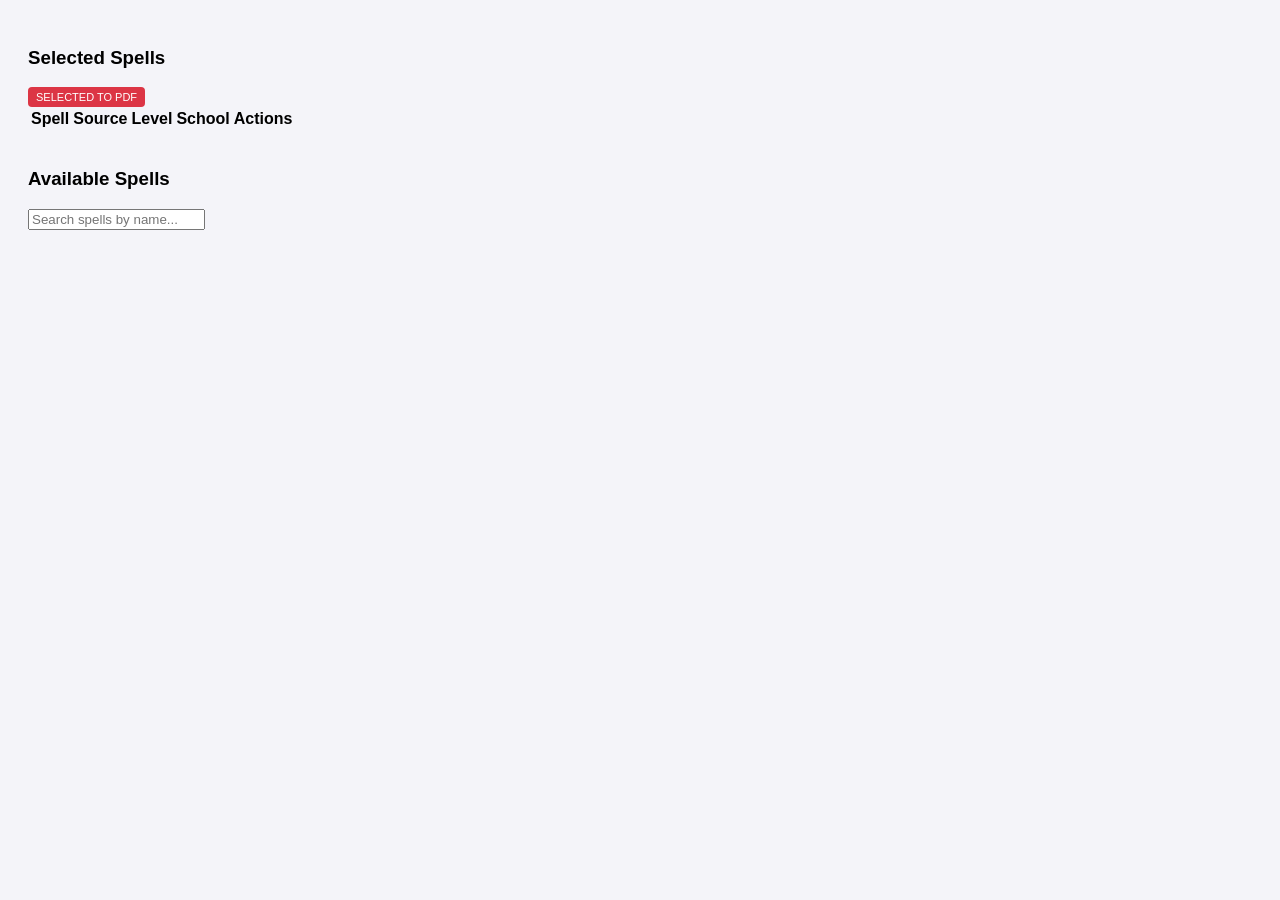
==== grimoire/index.html @ 1cff6e91 "Clean up api.js" ====
<!doctype html>
<html>

<head>
  <link rel="stylesheet" href="styles.css" />
  <script src="api.js"></script>
</head>

<body>
  <div class="selected">
    <h3>Selected Spells</h3>
    <button onclick="exportAll()" class="btn-pdf">Selected to PDF</button>
    <table id="selected-table">
      <thead>
        <tr>
          <th>Spell</th>
          <th>Source</th>
          <th>Level</th>
          <th>School</th>
          <th>Actions</th>
        </tr>
      </thead>
      <tbody id="selected-table-list"></tbody>
    </table>
  </div>

  <br>

  <div class="spells">
    <h3>Available Spells</h3>
    <!--<button onclick="getSpells()">Load Spells</button>-->
    <div class="search-container">
      <input type="text" id="spell-search" class="search-bar" placeholder="Search spells by name..."
        oninput="filterSpells()">
    </div>
    <table id="spells-table" style="display: none; margin-top: 15px">
      <thead>
        <tr>
          <th>Spell</th>
          <th>Source</th>
          <th>Level</th>
          <th>School</th>
          <th>Actions</th>
        </tr>
      </thead>
      <tbody id="spells-table-list"></tbody>
    </table>
  </div>
</body>

</html>
---- grimoire/styles.css ----
body {
    font-family: sans-serif;
    padding: 20px;
    background: #f4f4f9;
}

button {
    padding: 10px;
    background: #007bff;
    color: white;
    border: none;
    cursor: pointer;
}

.btn-pdf {
    padding: 4px 8px;
    background: #dc3545; /* Crimson/red theme for PDF export */
    color: white;
    border: none;
    border-radius: 4px;
    cursor: pointer;
    font-size: 11px;
    text-transform: uppercase;
}

.btn-pdf:hover {
    background: #bd2130;
}
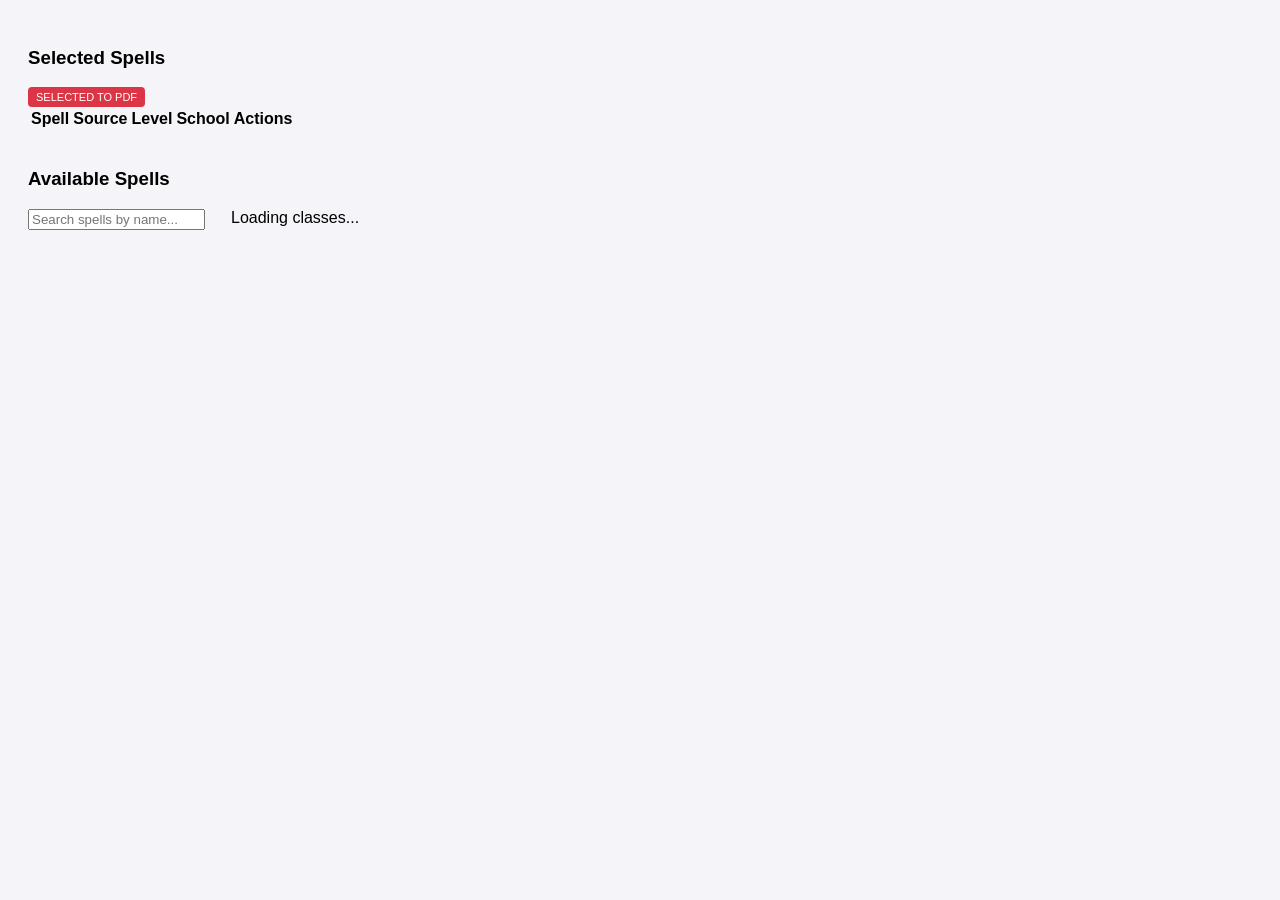
==== commit adc7f21c: "Add class filter" ====
--- a/grimoire/index.html
+++ b/grimoire/index.html
@@ -29,9 +29,16 @@
   <div class="spells">
     <h3>Available Spells</h3>
     <!--<button onclick="getSpells()">Load Spells</button>-->
-    <div class="search-container">
-      <input type="text" id="spell-search" class="search-bar" placeholder="Search spells by name..."
-        oninput="filterSpells()">
+    <div id="filters">
+      <div class="search-container">
+        <input type="text" id="spell-search" class="search-bar" placeholder="Search spells by name..."
+          oninput="filterSpells()">
+      </div>
+      <div>
+        <div id="class-filter-container" style="display: inline-block; margin-left: 10px;">
+          Loading classes...
+        </div>
+      </div>
     </div>
     <table id="spells-table" style="display: none; margin-top: 15px">
       <thead>
--- a/grimoire/styles.css
+++ b/grimoire/styles.css
@@ -25,4 +25,9 @@
 
 .btn-pdf:hover {
     background: #bd2130;
+}
+
+#filters {
+    display: flex;
+    gap: 1rem;
 }
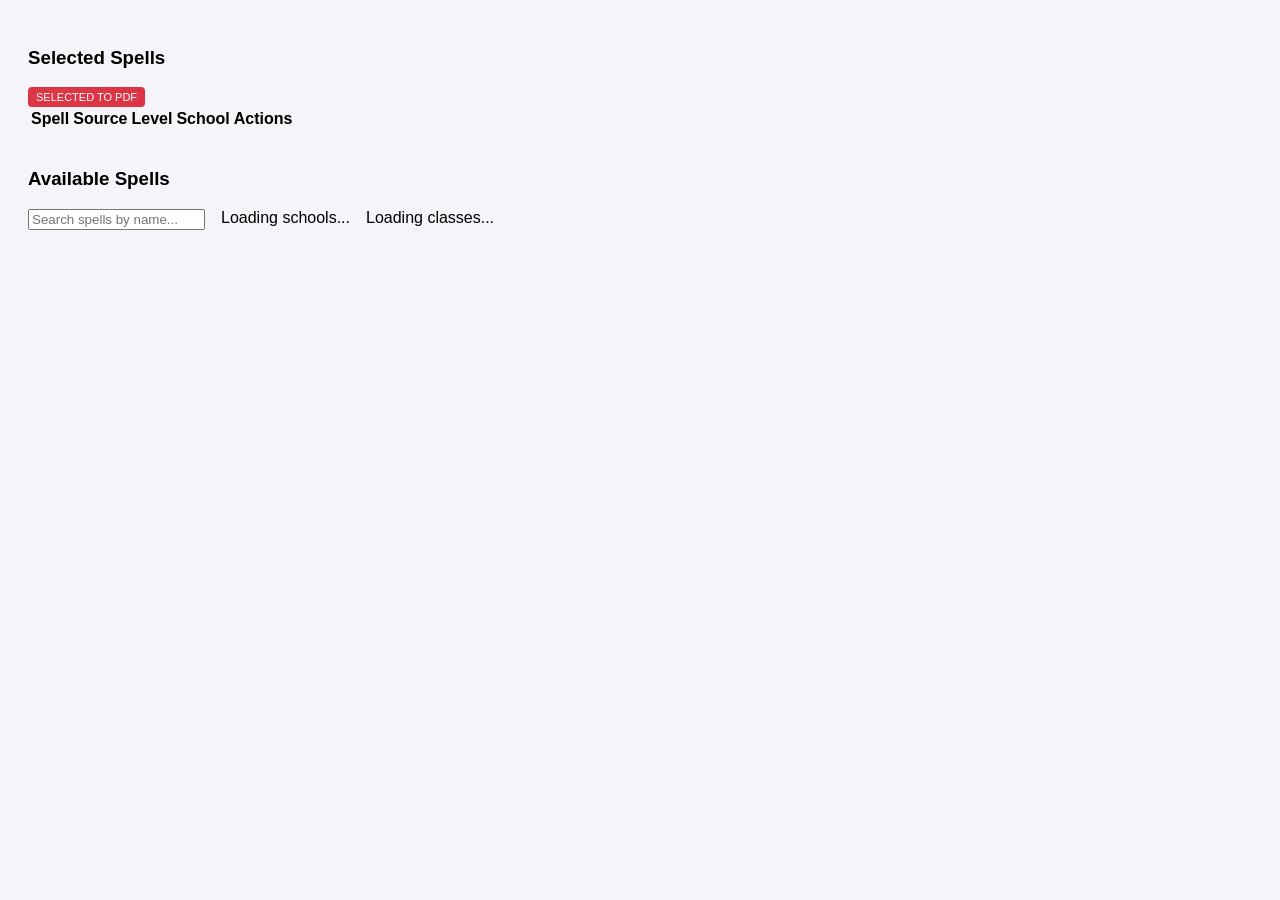
==== commit 20ad61ec: "Add school filter" ====
--- a/grimoire/index.html
+++ b/grimoire/index.html
@@ -34,11 +34,8 @@
         <input type="text" id="spell-search" class="search-bar" placeholder="Search spells by name..."
           oninput="filterSpells()">
       </div>
-      <div>
-        <div id="class-filter-container" style="display: inline-block; margin-left: 10px;">
-          Loading classes...
-        </div>
-      </div>
+      <div id="school-filter-container">Loading schools...</div>
+      <div id="class-filter-container">Loading classes...</div>
     </div>
     <table id="spells-table" style="display: none; margin-top: 15px">
       <thead>
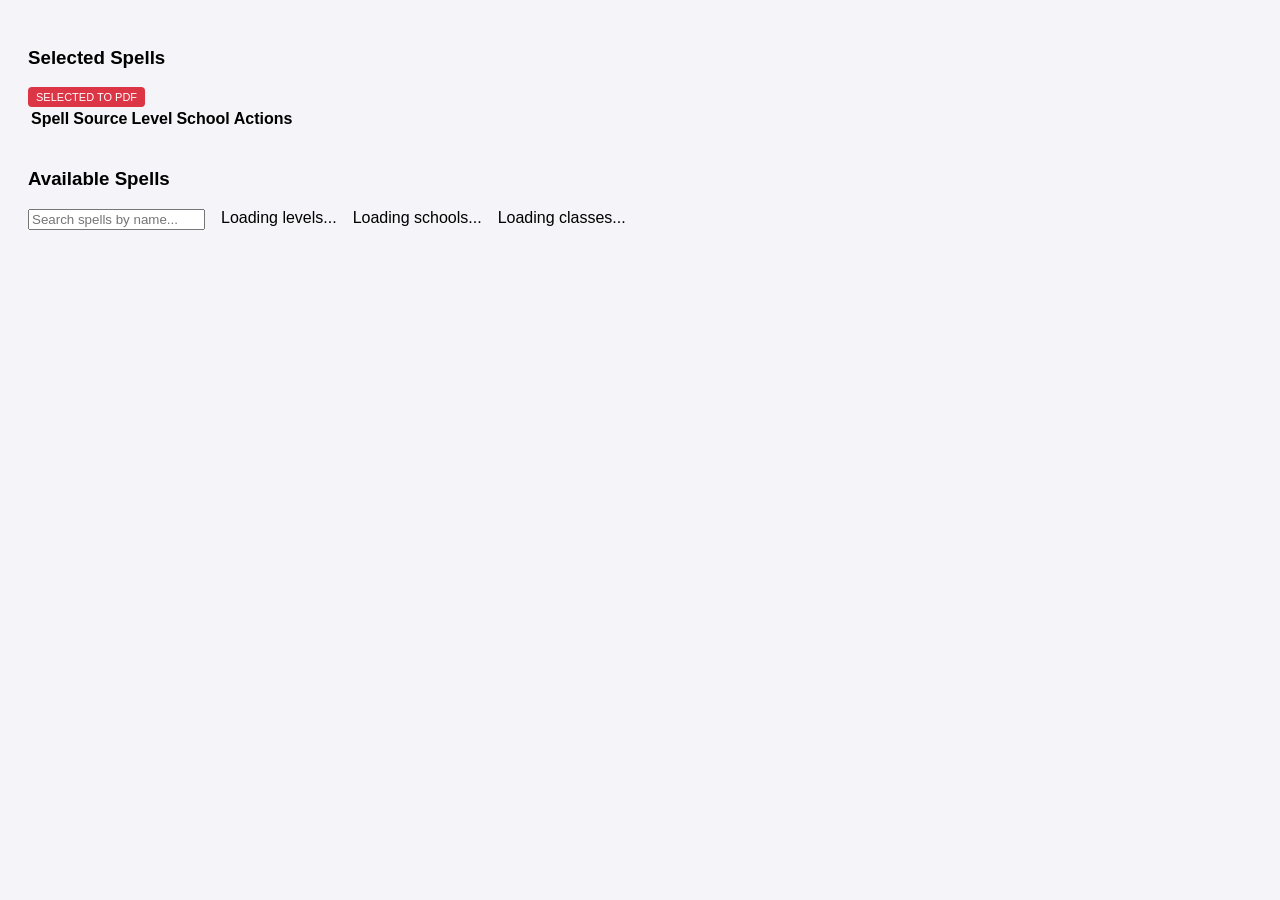
==== commit f3b0a8a7: "Add level filtering" ====
--- a/grimoire/index.html
+++ b/grimoire/index.html
@@ -34,6 +34,7 @@
         <input type="text" id="spell-search" class="search-bar" placeholder="Search spells by name..."
           oninput="filterSpells()">
       </div>
+      <div id="level-filter-container">Loading levels...</div>
       <div id="school-filter-container">Loading schools...</div>
       <div id="class-filter-container">Loading classes...</div>
     </div>
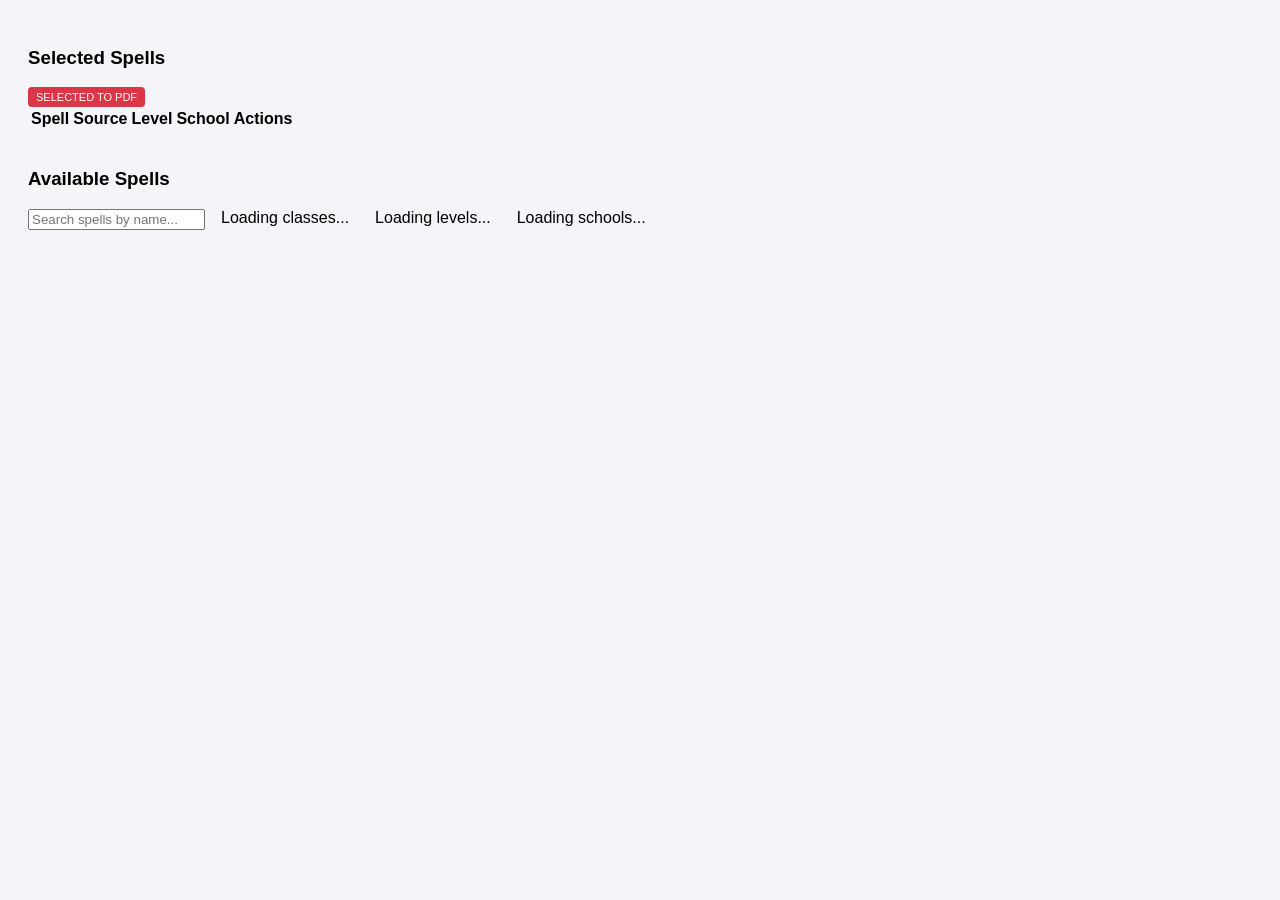
==== commit 9b8d1497: "Adjust dropdown to be multiselect" ====
--- a/grimoire/index.html
+++ b/grimoire/index.html
@@ -28,15 +28,14 @@
 
   <div class="spells">
     <h3>Available Spells</h3>
-    <!--<button onclick="getSpells()">Load Spells</button>-->
     <div id="filters">
       <div class="search-container">
         <input type="text" id="spell-search" class="search-bar" placeholder="Search spells by name..."
           oninput="filterSpells()">
       </div>
-      <div id="level-filter-container">Loading levels...</div>
-      <div id="school-filter-container">Loading schools...</div>
-      <div id="class-filter-container">Loading classes...</div>
+      <div class="dropdown-container" id="class-filter-container">Loading classes...</div>
+      <div class="dropdown-container" id="level-filter-container">Loading levels...</div>
+      <div class="dropdown-container" id="school-filter-container">Loading schools...</div>
     </div>
     <table id="spells-table" style="display: none; margin-top: 15px">
       <thead>
--- a/grimoire/styles.css
+++ b/grimoire/styles.css
@@ -30,4 +30,58 @@
 #filters {
     display: flex;
     gap: 1rem;
+}
+
+.dropdown-container {
+  position: relative;
+  display: inline-block;
+  margin-right: 10px;
+}
+
+.dropdown-header {
+  padding: 6px 12px;
+  color: gray;
+  background-color: #fff;
+  border: 1px solid #ccc;
+  border-radius: 4px;
+  cursor: pointer;
+  min-width: 140px;
+  text-align: left;
+  white-space: nowrap;
+  overflow: hidden;
+  text-overflow: ellipsis;
+}
+
+.dropdown-header:hover {
+  background-color: #f9f9f9;
+  border-color: #999;
+}
+
+.dropdown-content {
+  display: none;
+  position: absolute;
+  background-color: #ffffff;
+  min-width: 200px;
+  max-height: 250px;
+  overflow-y: auto;
+  border: 1px solid #bbb;
+  border-radius: 4px;
+  box-shadow: 0px 4px 8px rgba(0,0,0,0.15);
+  z-index: 10;
+  padding: 6px 0;
+}
+
+.dropdown-container.active .dropdown-content {
+  display: block;
+}
+
+.dropdown-content label {
+  display: block;
+  padding: 6px 12px;
+  cursor: pointer;
+  white-space: nowrap;
+}
+
+.dropdown-content label:hover {
+  background-color: #f1f1f1;
 }
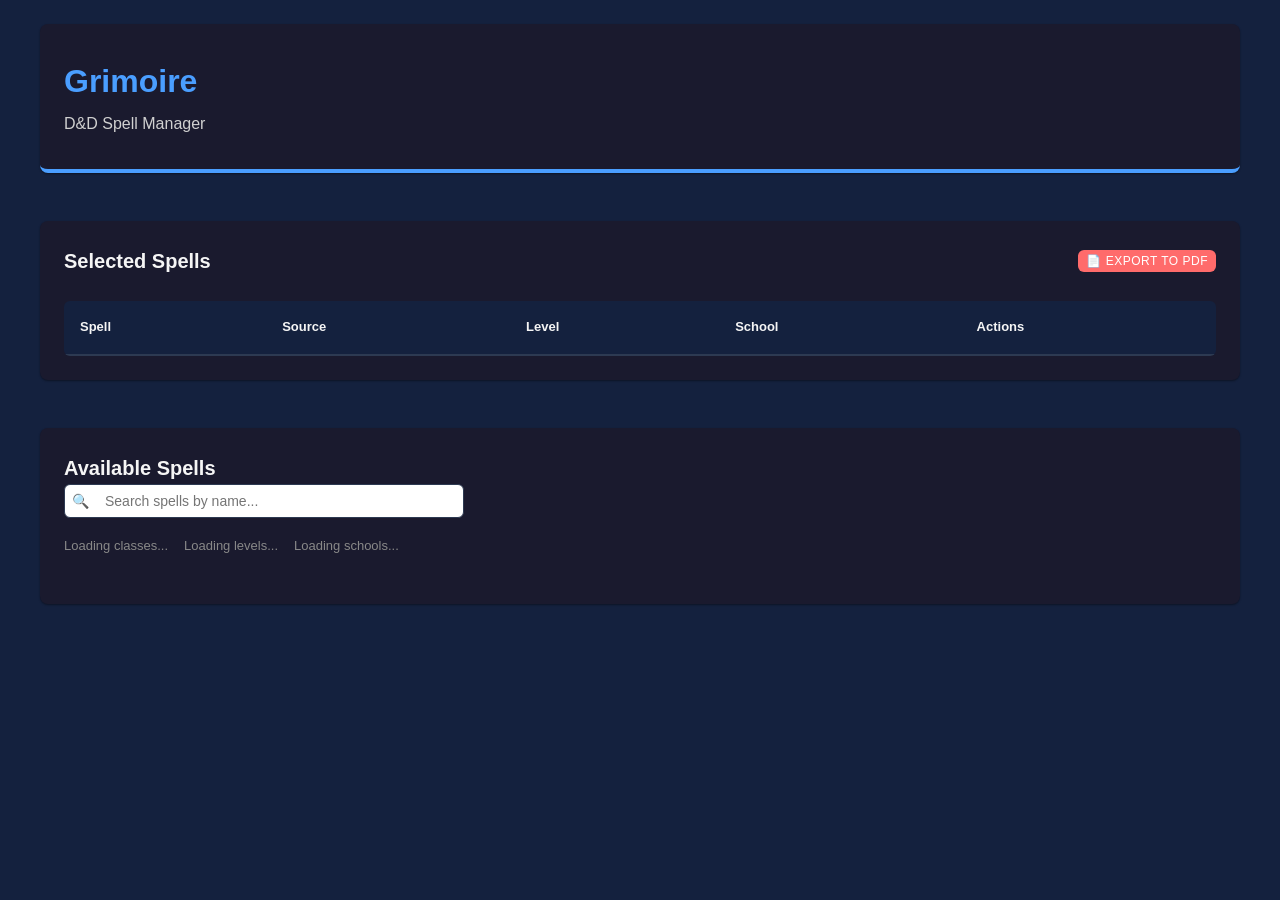
==== commit 2030e369: "Rework styling" ====
--- a/grimoire/index.html
+++ b/grimoire/index.html
@@ -1,55 +1,99 @@
-<!doctype html>
-<html>
+<!DOCTYPE html>
+<html lang="en">
 
 <head>
+  <meta charset="UTF-8">
+  <meta name="viewport" content="width=device-width, initial-scale=1.0">
+  <title>Grimoire - Spell Manager</title>
   <link rel="stylesheet" href="styles.css" />
-  <script src="api.js"></script>
 </head>
 
 <body>
-  <div class="selected">
-    <h3>Selected Spells</h3>
-    <button onclick="exportAll()" class="btn-pdf">Selected to PDF</button>
-    <table id="selected-table">
-      <thead>
-        <tr>
-          <th>Spell</th>
-          <th>Source</th>
-          <th>Level</th>
-          <th>School</th>
-          <th>Actions</th>
-        </tr>
-      </thead>
-      <tbody id="selected-table-list"></tbody>
-    </table>
+  <div class="container">
+    <!-- Header -->
+    <header class="header">
+      <h1 class="header-title">Grimoire</h1>
+      <p class="header-subtitle">D&D Spell Manager</p>
+    </header>
+
+    <!-- Main Content -->
+    <main class="main-content">
+      <!-- Selected Spells Section -->
+      <section class="section selected-section" aria-labelledby="selected-heading">
+        <div class="section-header">
+          <h2 id="selected-heading" class="section-title">Selected Spells</h2>
+          <button onclick="exportAll()" class="btn btn-primary btn-export" aria-label="Export selected spells to PDF">
+            📄 Export to PDF
+          </button>
+        </div>
+        
+        <div class="table-wrapper">
+          <table id="selected-table" class="table">
+            <thead>
+              <tr>
+                <th scope="col">Spell</th>
+                <th scope="col">Source</th>
+                <th scope="col">Level</th>
+                <th scope="col">School</th>
+                <th scope="col">Actions</th>
+              </tr>
+            </thead>
+            <tbody id="selected-table-list" class="table-body"></tbody>
+          </table>
+        </div>
+      </section>
+
+      <!-- Available Spells Section -->
+      <section class="section available-section" aria-labelledby="available-heading">
+        <h2 id="available-heading" class="section-title">Available Spells</h2>
+        
+        <!-- Filters -->
+        <div class="filters" role="search" aria-label="Spell filters">
+          <div class="search-container">
+            <input 
+              type="text" 
+              id="spell-search" 
+              class="search-input" 
+              placeholder="Search spells by name..."
+              oninput="filterSpells()"
+              aria-label="Search spells"
+            >
+            <span class="search-icon">🔍</span>
+          </div>
+          
+          <div class="filter-dropdowns">
+            <div class="dropdown-container" id="class-filter-container" aria-label="Filter by class">
+              <span class="loading-text">Loading classes...</span>
+            </div>
+            <div class="dropdown-container" id="level-filter-container" aria-label="Filter by level">
+              <span class="loading-text">Loading levels...</span>
+            </div>
+            <div class="dropdown-container" id="school-filter-container" aria-label="Filter by school">
+              <span class="loading-text">Loading schools...</span>
+            </div>
+          </div>
+        </div>
+
+        <!-- Spells Table -->
+        <div class="table-wrapper">
+          <table id="spells-table" class="table" style="display: none;">
+            <thead>
+              <tr>
+                <th scope="col">Spell</th>
+                <th scope="col">Source</th>
+                <th scope="col">Level</th>
+                <th scope="col">School</th>
+                <th scope="col">Actions</th>
+              </tr>
+            </thead>
+            <tbody id="spells-table-list" class="table-body"></tbody>
+          </table>
+        </div>
+      </section>
+    </main>
   </div>
 
-  <br>
-
-  <div class="spells">
-    <h3>Available Spells</h3>
-    <div id="filters">
-      <div class="search-container">
-        <input type="text" id="spell-search" class="search-bar" placeholder="Search spells by name..."
-          oninput="filterSpells()">
-      </div>
-      <div class="dropdown-container" id="class-filter-container">Loading classes...</div>
-      <div class="dropdown-container" id="level-filter-container">Loading levels...</div>
-      <div class="dropdown-container" id="school-filter-container">Loading schools...</div>
-    </div>
-    <table id="spells-table" style="display: none; margin-top: 15px">
-      <thead>
-        <tr>
-          <th>Spell</th>
-          <th>Source</th>
-          <th>Level</th>
-          <th>School</th>
-          <th>Actions</th>
-        </tr>
-      </thead>
-      <tbody id="spells-table-list"></tbody>
-    </table>
-  </div>
+  <script src="api.js"></script>
 </body>
 
 </html>
--- a/grimoire/styles.css
+++ b/grimoire/styles.css
@@ -1,87 +1,519 @@
+/* ============================================================================
+   CSS Variables - Theme and Design System (Dark Mode)
+   ============================================================================ */
+:root {
+  /* Colors */
+  --color-primary: #4a9eff;
+  --color-primary-dark: #357abd;
+  --color-primary-hover: #5badff;
+  --color-danger: #ff6b6b;
+  --color-danger-dark: #e63946;
+  --color-danger-hover: #ff7f7f;
+  --color-success: #51cf66;
+  --color-info: #4ecdc4;
+  --color-warning: #ffd93d;
+  
+  --color-bg-primary: #1a1a2e;
+  --color-bg-secondary: #14213e;
+  --color-bg-tertiary: #162549;
+  
+  --color-text-primary: #f5f5f5;
+  --color-text-secondary: #d0d0d0;
+  --color-text-muted: #888888;
+  --color-text-light: #555555;
+  
+  --color-border: #2d3a52;
+  --color-border-light: #242d3f;
+  --color-shadow: rgba(0, 0, 0, 0.4);
+  
+  /* Spacing */
+  --spacing-xs: 4px;
+  --spacing-sm: 8px;
+  --spacing-md: 16px;
+  --spacing-lg: 24px;
+  --spacing-xl: 32px;
+  --spacing-2xl: 48px;
+  
+  /* Typography */
+  --font-family-base: -apple-system, BlinkMacSystemFont, 'Segoe UI', Roboto, 'Helvetica Neue', Arial, sans-serif;
+  --font-size-xs: 12px;
+  --font-size-sm: 13px;
+  --font-size-base: 14px;
+  --font-size-md: 16px;
+  --font-size-lg: 18px;
+  --font-size-xl: 20px;
+  --font-size-2xl: 24px;
+  --font-size-3xl: 32px;
+  
+  --font-weight-normal: 400;
+  --font-weight-medium: 500;
+  --font-weight-bold: 700;
+  
+  /* Border Radius */
+  --radius-xs: 2px;
+  --radius-sm: 4px;
+  --radius-md: 6px;
+  --radius-lg: 8px;
+  
+  /* Shadows */
+  --shadow-sm: 0 1px 2px var(--color-shadow);
+  --shadow-md: 0 4px 8px var(--color-shadow);
+  --shadow-lg: 0 8px 16px rgba(0, 0, 0, 0.15);
+  
+  /* Transitions */
+  --transition-fast: 150ms ease;
+  --transition-base: 300ms ease;
+  --transition-slow: 500ms ease;
+}
+
+/* ============================================================================
+   Global Styles
+   ============================================================================ */
+* {
+  margin: 0;
+  padding: 0;
+  box-sizing: border-box;
+}
+
+html {
+  font-size: 16px;
+}
+
 body {
-    font-family: sans-serif;
-    padding: 20px;
-    background: #f4f4f9;
-}
-
-button {
-    padding: 10px;
-    background: #007bff;
-    color: white;
-    border: none;
-    cursor: pointer;
-}
-
-.btn-pdf {
-    padding: 4px 8px;
-    background: #dc3545; /* Crimson/red theme for PDF export */
-    color: white;
-    border: none;
-    border-radius: 4px;
-    cursor: pointer;
-    font-size: 11px;
-    text-transform: uppercase;
-}
-
-.btn-pdf:hover {
-    background: #bd2130;
-}
-
-#filters {
-    display: flex;
-    gap: 1rem;
-}
-
+  font-family: var(--font-family-base);
+  font-size: var(--font-size-base);
+  line-height: 1.6;
+  color: var(--color-text-primary);
+  background-color: var(--color-bg-secondary);
+  padding: var(--spacing-lg);
+}
+
+/* ============================================================================
+   Fonts & Text
+   ============================================================================ */
+
+a {
+  color: var(--color-primary);
+  text-decoration: none;
+  transition: color var(--transition-base);
+}
+
+a:hover {
+  color: var(--color-primary-hover);
+  text-decoration: underline;
+}
+
+a:focus-visible {
+  outline: 2px solid var(--color-primary);
+  outline-offset: 2px;
+}
+
+/* ============================================================================
+   Layout - Container and Main Content
+   ============================================================================ */
+.container {
+  max-width: 1200px;
+  margin: 0 auto;
+}
+
+.header {
+  background-color: var(--color-bg-primary);
+  padding: var(--spacing-xl) var(--spacing-lg);
+  margin-bottom: var(--spacing-2xl);
+  border-radius: var(--radius-lg);
+  box-shadow: var(--shadow-sm);
+  border-bottom: 4px solid var(--color-primary);
+}
+
+.header-title {
+  font-size: var(--font-size-3xl);
+  font-weight: var(--font-weight-bold);
+  color: var(--color-primary);
+  margin-bottom: var(--spacing-xs);
+}
+
+.header-subtitle {
+  font-size: var(--font-size-md);
+  color: var(--color-text-secondary);
+  font-weight: var(--font-weight-normal);
+}
+
+.main-content {
+  display: flex;
+  flex-direction: column;
+  gap: var(--spacing-2xl);
+}
+
+/* ============================================================================
+   Sections
+   ============================================================================ */
+.section {
+  background-color: var(--color-bg-primary);
+  border-radius: var(--radius-lg);
+  padding: var(--spacing-lg);
+  box-shadow: var(--shadow-sm);
+}
+
+.section-header {
+  display: flex;
+  justify-content: space-between;
+  align-items: center;
+  margin-bottom: var(--spacing-lg);
+  flex-wrap: wrap;
+  gap: var(--spacing-md);
+}
+
+.section-title {
+  font-size: var(--font-size-xl);
+  font-weight: var(--font-weight-bold);
+  color: var(--color-text-primary);
+  margin: 0;
+}
+
+/* ============================================================================
+   Buttons
+   ============================================================================ */
+.btn {
+  padding: var(--spacing-sm) var(--spacing-md);
+  border: none;
+  border-radius: var(--radius-md);
+  font-size: var(--font-size-sm);
+  font-weight: var(--font-weight-medium);
+  cursor: pointer;
+  transition: all var(--transition-fast);
+  text-transform: uppercase;
+  letter-spacing: 0.5px;
+  display: inline-flex;
+  align-items: center;
+  gap: var(--spacing-sm);
+  white-space: nowrap;
+}
+
+.btn:hover {
+  transform: translateY(-2px);
+  box-shadow: var(--shadow-md);
+}
+
+.btn:active {
+  transform: translateY(0);
+}
+
+.btn-primary {
+  background-color: var(--color-primary);
+  color: white;
+}
+
+.btn-primary:hover {
+  background-color: var(--color-primary-hover);
+}
+
+.btn-primary:active {
+  background-color: var(--color-primary-dark);
+}
+
+.btn-export {
+  background-color: var(--color-danger);
+  color: white;
+  font-size: var(--font-size-xs);
+  padding: var(--spacing-xs) var(--spacing-sm);
+}
+
+.btn-export:hover {
+  background-color: var(--color-danger-hover);
+}
+
+.btn-export:active {
+  background-color: var(--color-danger-dark);
+}
+
+.btn:disabled {
+  opacity: 0.6;
+  cursor: not-allowed;
+}
+
+/* ============================================================================
+   Search
+   ============================================================================ */
+.filters {
+  display: flex;
+  flex-direction: column;
+  gap: var(--spacing-md);
+  margin-bottom: var(--spacing-lg);
+}
+
+.search-container {
+  position: relative;
+  flex: 1;
+  max-width: 400px;
+}
+
+.search-input {
+  width: 100%;
+  padding: var(--spacing-sm) var(--spacing-md) var(--spacing-sm) var(--spacing-md);
+  padding-left: calc(var(--spacing-md) + 24px);
+  border: 1px solid var(--color-border);
+  border-radius: var(--radius-md);
+  font-size: var(--font-size-base);
+  font-family: var(--font-family-base);
+  transition: all var(--transition-fast);
+}
+
+.search-input:focus {
+  outline: none;
+  border-color: var(--color-primary);
+  box-shadow: 0 0 0 3px rgba(0, 123, 255, 0.1);
+}
+
+.search-icon {
+  position: absolute;
+  left: var(--spacing-sm);
+  top: 50%;
+  transform: translateY(-50%);
+  color: var(--color-text-muted);
+  pointer-events: none;
+}
+
+.filter-dropdowns {
+  display: flex;
+  gap: var(--spacing-md);
+  flex-wrap: wrap;
+}
+
+.loading-text {
+  color: var(--color-text-muted);
+  font-size: var(--font-size-sm);
+}
+
+/* ============================================================================
+   Dropdown
+   ============================================================================ */
 .dropdown-container {
   position: relative;
   display: inline-block;
-  margin-right: 10px;
 }
 
 .dropdown-header {
-  padding: 6px 12px;
-  color: gray;
-  background-color: #fff;
-  border: 1px solid #ccc;
-  border-radius: 4px;
+  padding: var(--spacing-sm) var(--spacing-md);
+  color: var(--color-text-secondary);
+  background-color: var(--color-bg-primary);
+  border: 1px solid var(--color-border);
+  border-radius: var(--radius-md);
   cursor: pointer;
   min-width: 140px;
   text-align: left;
   white-space: nowrap;
   overflow: hidden;
   text-overflow: ellipsis;
+  font-size: var(--font-size-base);
+  transition: all var(--transition-fast);
 }
 
 .dropdown-header:hover {
-  background-color: #f9f9f9;
-  border-color: #999;
+  background-color: var(--color-bg-tertiary);
+  border-color: var(--color-text-secondary);
+}
+
+.dropdown-header.active {
+  border-color: var(--color-primary);
+  background-color: var(--color-bg-secondary);
 }
 
 .dropdown-content {
   display: none;
   position: absolute;
-  background-color: #ffffff;
+  top: calc(100% + 2px);
+  left: 0;
+  background-color: var(--color-bg-primary);
   min-width: 200px;
   max-height: 250px;
   overflow-y: auto;
-  border: 1px solid #bbb;
-  border-radius: 4px;
-  box-shadow: 0px 4px 8px rgba(0,0,0,0.15);
-  z-index: 10;
-  padding: 6px 0;
+  border: 1px solid var(--color-border);
+  border-radius: var(--radius-md);
+  box-shadow: var(--shadow-lg);
+  z-index: 100;
+  padding: var(--spacing-sm) 0;
 }
 
 .dropdown-container.active .dropdown-content {
   display: block;
+  animation: slideDown var(--transition-fast) ease;
+}
+
+@keyframes slideDown {
+  from {
+    opacity: 0;
+    transform: translateY(-5px);
+  }
+  to {
+    opacity: 1;
+    transform: translateY(0);
+  }
 }
 
 .dropdown-content label {
   display: block;
-  padding: 6px 12px;
+  padding: var(--spacing-sm) var(--spacing-md);
   cursor: pointer;
   white-space: nowrap;
+  overflow: hidden;
+  text-overflow: ellipsis;
+  font-size: var(--font-size-base);
+  transition: background-color var(--transition-fast);
+  user-select: none;
 }
 
 .dropdown-content label:hover {
-  background-color: #f1f1f1;
+  background-color: var(--color-bg-secondary);
+}
+
+.dropdown-content input[type="checkbox"] {
+  margin-right: var(--spacing-sm);
+  cursor: pointer;
+}
+
+/* ============================================================================
+   Tables
+   ============================================================================ */
+.table-wrapper {
+  overflow-x: auto;
+  border-radius: var(--radius-md);
+}
+
+.table {
+  width: 100%;
+  border-collapse: collapse;
+  font-size: var(--font-size-sm);
+}
+
+.table thead {
+  background-color: var(--color-bg-secondary);
+  border-bottom: 2px solid var(--color-border);
+}
+
+.table th {
+  padding: var(--spacing-md);
+  text-align: left;
+  font-weight: var(--font-weight-bold);
+  color: var(--color-text-primary);
+  white-space: nowrap;
+}
+
+.table tbody {
+  /* Empty to allow targeting */
+}
+
+.table-body tr {
+  border-bottom: 1px solid var(--color-border-light);
+  transition: background-color var(--transition-fast);
+}
+
+.table-body tr:hover {
+  background-color: var(--color-bg-secondary);
+}
+
+.table-body tr:last-child {
+  border-bottom: none;
+}
+
+.table td {
+  padding: var(--spacing-md);
+  color: var(--color-text-secondary);
+}
+
+.table td:first-child {
+  font-weight: var(--font-weight-medium);
+  color: var(--color-text-primary);
+}
+
+/* ============================================================================
+   Responsive Design
+   ============================================================================ */
+@media (max-width: 768px) {
+  body {
+    padding: var(--spacing-md);
+  }
+
+  .header {
+    padding: var(--spacing-lg);
+  }
+
+  .section {
+    padding: var(--spacing-md);
+  }
+
+  .section-header {
+    flex-direction: column;
+    align-items: flex-start;
+  }
+
+  .filter-dropdowns {
+    flex-direction: column;
+    width: 100%;
+  }
+
+  .dropdown-container {
+    width: 100%;
+  }
+
+  .dropdown-header {
+    width: 100%;
+  }
+
+  .search-container {
+    max-width: 100%;
+  }
+
+  .table {
+    font-size: var(--font-size-xs);
+  }
+
+  .table th,
+  .table td {
+    padding: var(--spacing-sm);
+  }
+
+  .btn {
+    padding: var(--spacing-xs) var(--spacing-sm);
+    font-size: var(--font-size-xs);
+  }
+}
+
+@media (max-width: 480px) {
+  body {
+    padding: var(--spacing-sm);
+  }
+
+  .header {
+    padding: var(--spacing-md);
+    margin-bottom: var(--spacing-lg);
+  }
+
+  .header-title {
+    font-size: var(--font-size-2xl);
+  }
+
+  .header-subtitle {
+    font-size: var(--font-size-sm);
+  }
+
+  .section {
+    padding: var(--spacing-sm);
+  }
+
+  .main-content {
+    gap: var(--spacing-lg);
+  }
+
+  .section-title {
+    font-size: var(--font-size-lg);
+  }
+
+  .table {
+    font-size: var(--font-size-xs);
+  }
+
+  .table th,
+  .table td {
+    padding: var(--spacing-xs);
+  }
 }
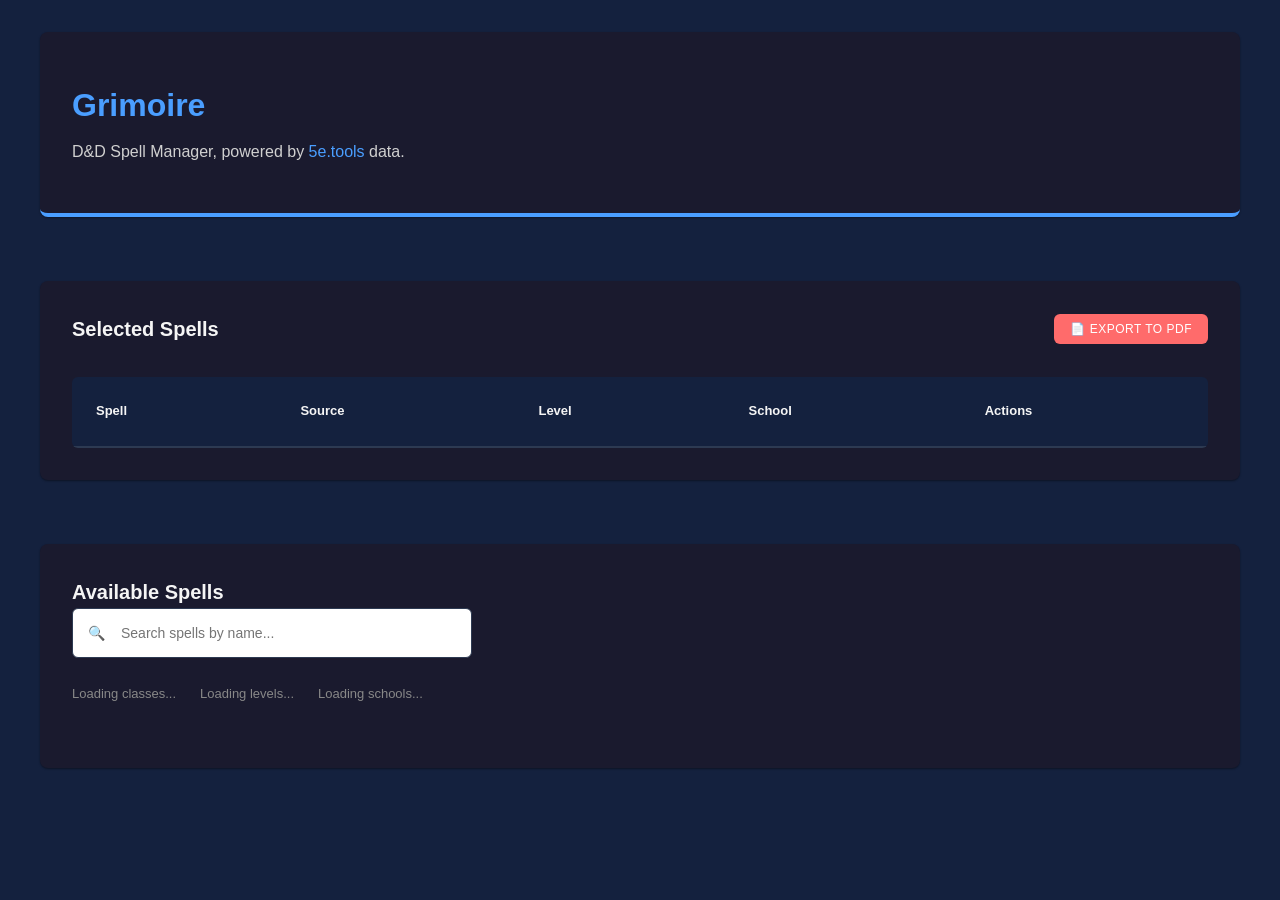
==== commit 92b392e5: "Styling touchups" ====
--- a/grimoire/index.html
+++ b/grimoire/index.html
@@ -4,7 +4,7 @@
 <head>
   <meta charset="UTF-8">
   <meta name="viewport" content="width=device-width, initial-scale=1.0">
-  <title>Grimoire - Spell Manager</title>
+  <title>Grimoire</title>
   <link rel="stylesheet" href="styles.css" />
 </head>
 
@@ -13,7 +13,7 @@
     <!-- Header -->
     <header class="header">
       <h1 class="header-title">Grimoire</h1>
-      <p class="header-subtitle">D&D Spell Manager</p>
+      <p class="header-subtitle">D&D Spell Manager, powered by <a href="https://5e.tools/" target="_blank" rel="noopener noreferrer">5e.tools</a> data.</p>
     </header>
 
     <!-- Main Content -->
--- a/grimoire/styles.css
+++ b/grimoire/styles.css
@@ -27,12 +27,12 @@
   --color-shadow: rgba(0, 0, 0, 0.4);
   
   /* Spacing */
-  --spacing-xs: 4px;
-  --spacing-sm: 8px;
-  --spacing-md: 16px;
-  --spacing-lg: 24px;
-  --spacing-xl: 32px;
-  --spacing-2xl: 48px;
+  --spacing-xs: 8px;
+  --spacing-sm: 16px;
+  --spacing-md: 24px;
+  --spacing-lg: 32px;
+  --spacing-xl: 48px;
+  --spacing-2xl: 64px;
   
   /* Typography */
   --font-family-base: -apple-system, BlinkMacSystemFont, 'Segoe UI', Roboto, 'Helvetica Neue', Arial, sans-serif;
@@ -403,6 +403,8 @@
 }
 
 .table-body tr {
+  content-visibility: auto;
+  contain-intrinsic-size: 0 48px;
   border-bottom: 1px solid var(--color-border-light);
   transition: background-color var(--transition-fast);
 }
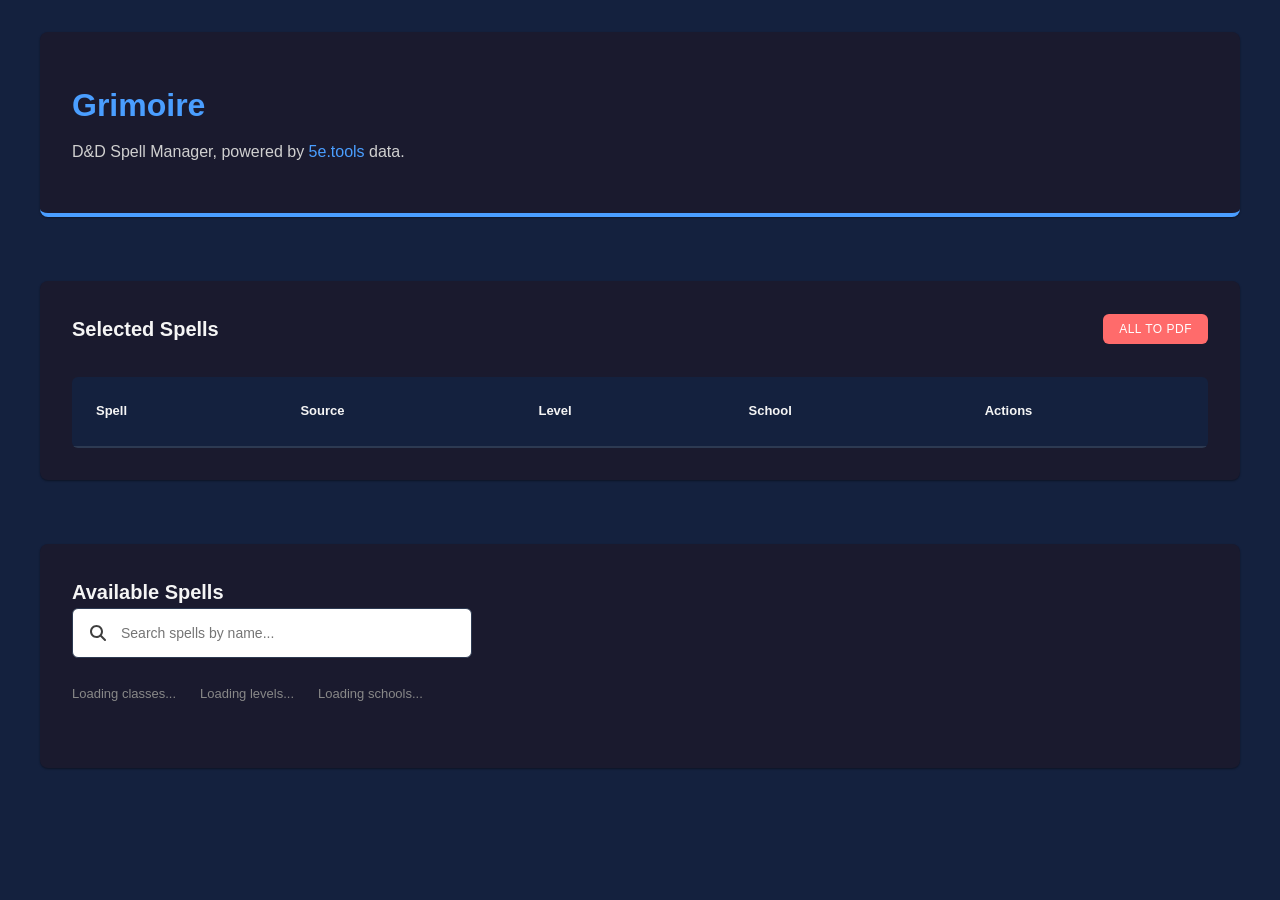
==== commit bb2195a6: "Replace emojis placeholders" ====
--- a/grimoire/index.html
+++ b/grimoire/index.html
@@ -23,7 +23,7 @@
         <div class="section-header">
           <h2 id="selected-heading" class="section-title">Selected Spells</h2>
           <button onclick="exportAll()" class="btn btn-primary btn-export" aria-label="Export selected spells to PDF">
-            📄 Export to PDF
+            All to PDF
           </button>
         </div>
         
@@ -58,7 +58,11 @@
               oninput="filterSpells()"
               aria-label="Search spells"
             >
-            <span class="search-icon">🔍</span>
+            <svg class="search-icon" xmlns="http://www.w3.org/2000/svg"
+              viewBox="0 0 640 640"><!--!Font Awesome Free v7.3.1 by @fontawesome - https://fontawesome.com License - https://fontawesome.com/license/free Copyright 2026 Fonticons, Inc.-->
+              <path
+                d="M480 272C480 317.9 465.1 360.3 440 394.7L566.6 521.4C579.1 533.9 579.1 554.2 566.6 566.7C554.1 579.2 533.8 579.2 521.3 566.7L394.7 440C360.3 465.1 317.9 480 272 480C157.1 480 64 386.9 64 272C64 157.1 157.1 64 272 64C386.9 64 480 157.1 480 272zM272 416C351.5 416 416 351.5 416 272C416 192.5 351.5 128 272 128C192.5 128 128 192.5 128 272C128 351.5 192.5 416 272 416z" />
+            </svg>
           </div>
           
           <div class="filter-dropdowns">
--- a/grimoire/styles.css
+++ b/grimoire/styles.css
@@ -271,6 +271,8 @@
   transform: translateY(-50%);
   color: var(--color-text-muted);
   pointer-events: none;
+  width: var(--font-size-xl);
+  opacity: 75%;
 }
 
 .filter-dropdowns {
